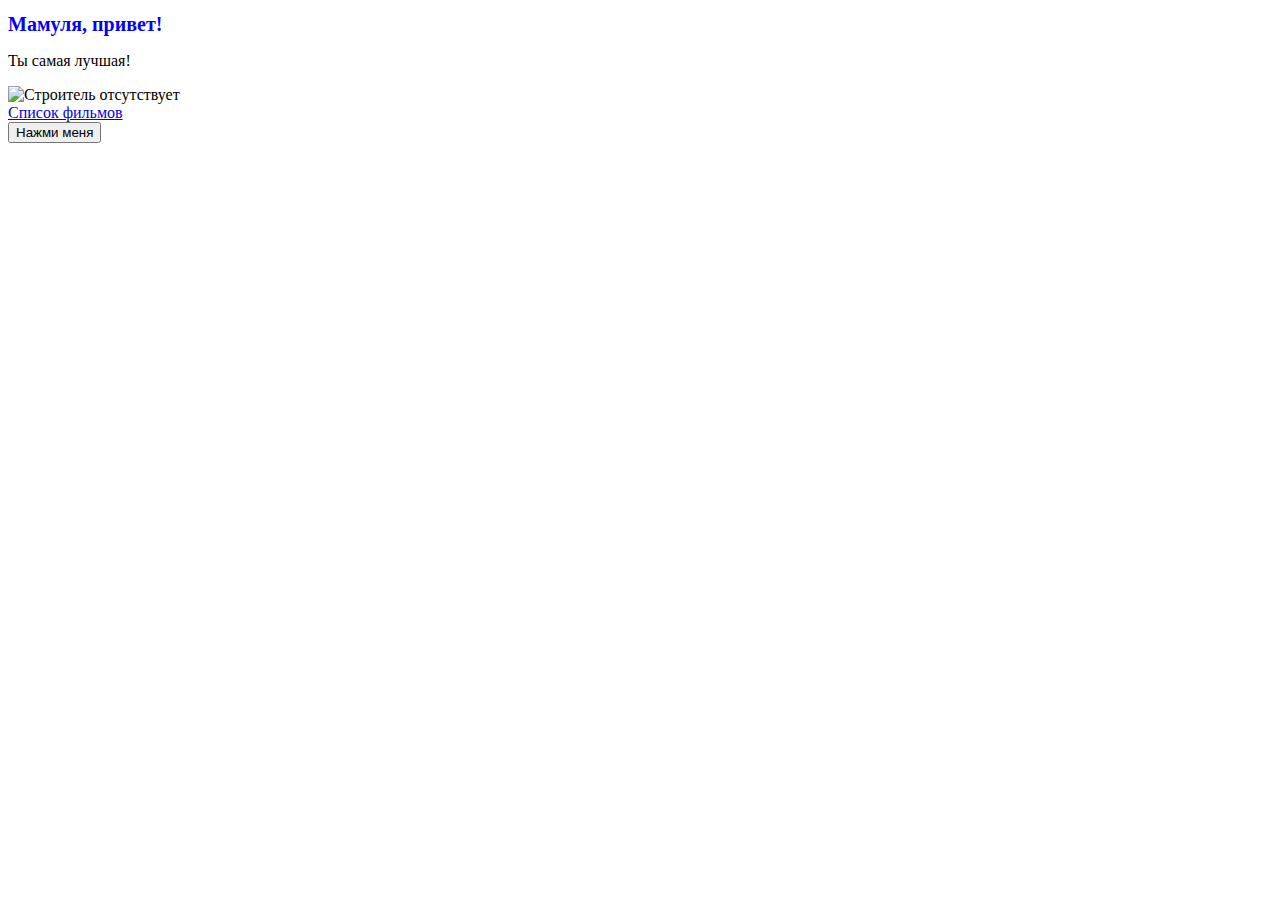
==== index.htm @ 807dc0de "init" ====
<!DOCTYPE html>
<html lang="en">
<head>
    <meta charset="UTF-8">
    <meta name="viewport" content="width=device-width, initial-scale=1.0">
    <title>Мама, я люблю тебя! </title>
    <link rel="stylesheet" href="index.css">
</head>
<body>
    <h1>Мамуля, привет!</h1>
    <p>Ты самая лучшая!</p>
    <img 
        src="https://4x4photo.ru/wp-content/uploads/2023/05/0c9389ad-03e0-4c76-8256-80e6dacc8e82.jpg" 
        alt="Строитель отсутствует"
        width="300">
    <div>
        <a href="movies.html">Список фильмов</a>
    </div>
    <button>Нажми меня</button>

    <div class="output"></div>

    <script src="index.js"></script>
</body>
</html>
---- index.css ----
h1 {
    font-size: 20px;
    color: blue;
}
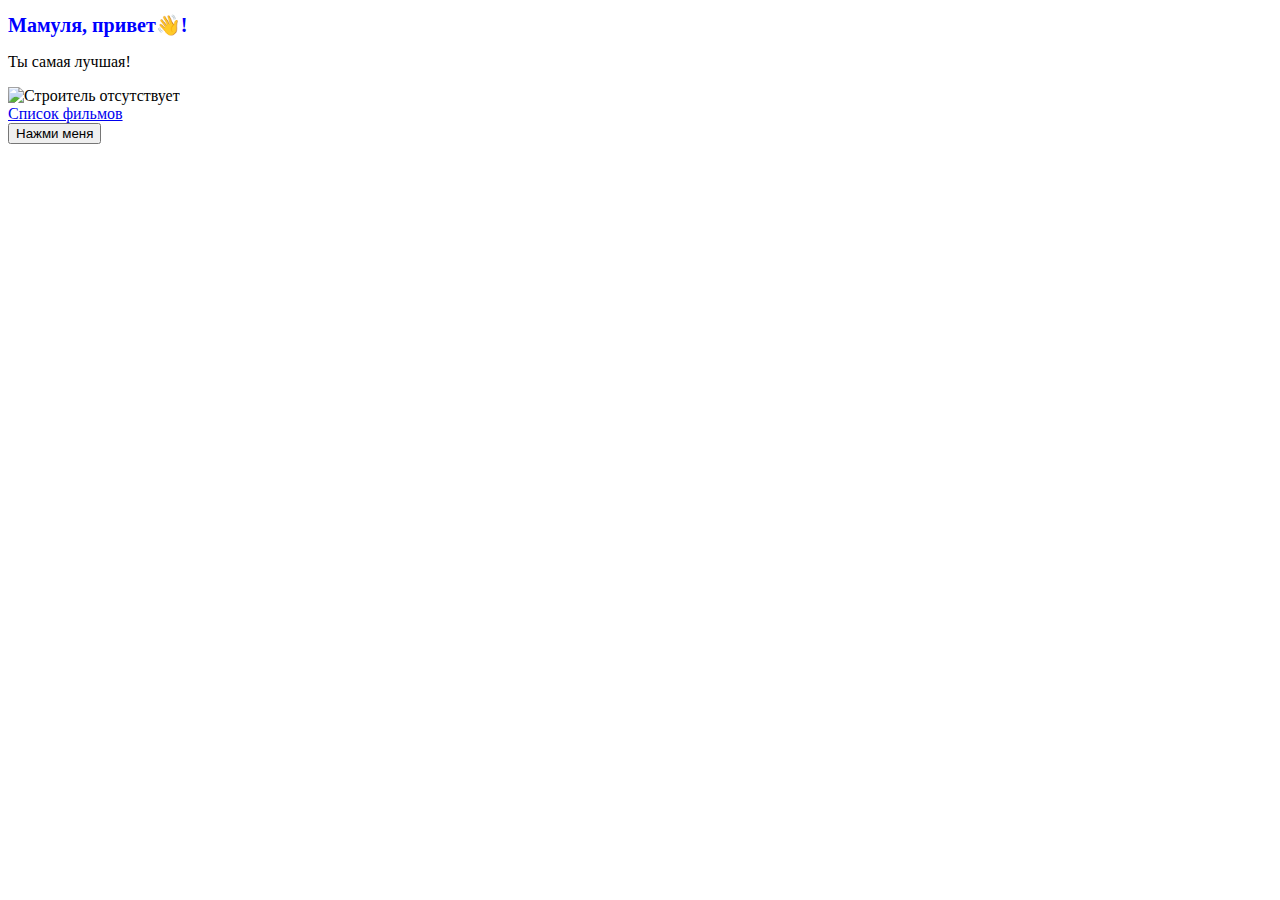
==== commit 9cbe5824: "index.htm" ====
--- a/index.htm
+++ b/index.htm
@@ -7,7 +7,7 @@
     <link rel="stylesheet" href="index.css">
 </head>
 <body>
-    <h1>Мамуля, привет!</h1>
+    <h1>Мамуля, привет👋!</h1>
     <p>Ты самая лучшая!</p>
     <img 
         src="https://4x4photo.ru/wp-content/uploads/2023/05/0c9389ad-03e0-4c76-8256-80e6dacc8e82.jpg" 
@@ -22,4 +22,4 @@
 
     <script src="index.js"></script>
 </body>
-</html>+</html>
